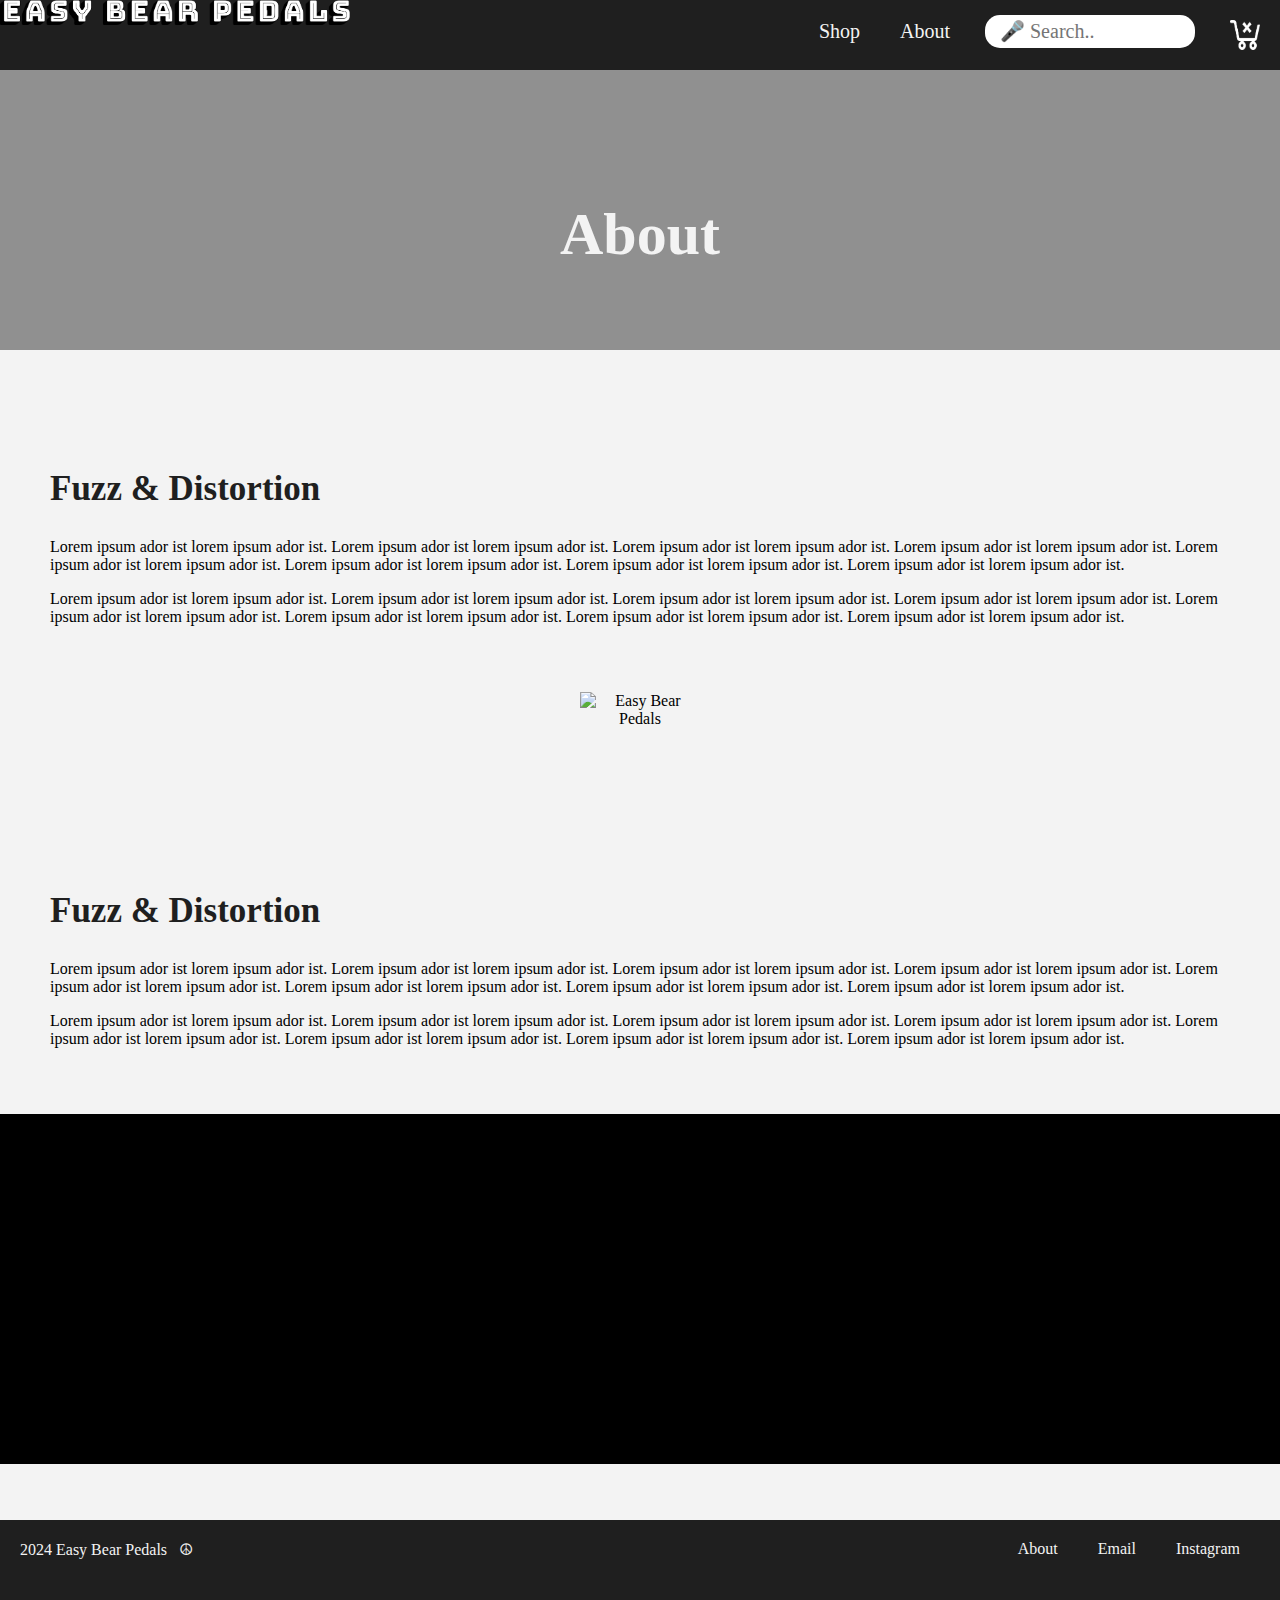
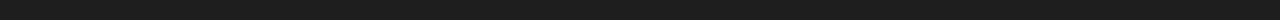
==== about.html @ 50ec9661 "Uploaded New Initial Files" ====
<!DOCTYPE html>
<html>
  <head>
    <meta charset="utf-8">
    <meta http-equiv="X-UA-Compatible" content="IE=edge">
    <title>About</title>
    <meta name="description" content="">
    <meta name="viewport" content="width=device-width, initial-scale=1">
    <link rel="stylesheet" href="/style.css">
  </head>
<nav>
  <img id="logo" src="/images/easy_bear_logo_text.png" alt="Easy Bear Pedals" style="width: 350px; height: auto;">
  <img id=cart src="/images/cart_icon.png">
  <input id="searchbar" type="text" placeholder="&nbsp; &#127908; Search..">
  <a href="/about.html">About</a>
  <a href="/shop.html">Shop</a>
</nav>


<body>
  <header>
    <h1>About</h1>    
  </header>

  <main>

    <div id="product-g">
      <div id="product-g-desc">
        <h2>Fuzz &amp; Distortion</h2>
        <p>Lorem ipsum ador ist lorem ipsum ador ist. Lorem ipsum ador ist lorem ipsum ador ist. Lorem ipsum ador ist lorem ipsum ador ist. Lorem ipsum ador ist lorem ipsum ador ist. Lorem ipsum ador ist lorem ipsum ador ist. Lorem ipsum ador ist lorem ipsum ador ist. Lorem ipsum ador ist lorem ipsum ador ist. Lorem ipsum ador ist lorem ipsum ador ist.</p>
        <p>Lorem ipsum ador ist lorem ipsum ador ist. Lorem ipsum ador ist lorem ipsum ador ist. Lorem ipsum ador ist lorem ipsum ador ist. Lorem ipsum ador ist lorem ipsum ador ist. Lorem ipsum ador ist lorem ipsum ador ist. Lorem ipsum ador ist lorem ipsum ador ist. Lorem ipsum ador ist lorem ipsum ador ist. Lorem ipsum ador ist lorem ipsum ador ist.</p>
      </div>
      <img id="logo" src="east_bear_logo.png" alt="Easy Bear Pedals" style="width: 120px; height: 120px;">

      <div id="product-g-desc">
        <h2>Fuzz &amp; Distortion</h2>
        <p>Lorem ipsum ador ist lorem ipsum ador ist. Lorem ipsum ador ist lorem ipsum ador ist. Lorem ipsum ador ist lorem ipsum ador ist. Lorem ipsum ador ist lorem ipsum ador ist. Lorem ipsum ador ist lorem ipsum ador ist. Lorem ipsum ador ist lorem ipsum ador ist. Lorem ipsum ador ist lorem ipsum ador ist. Lorem ipsum ador ist lorem ipsum ador ist.</p>
        <p>Lorem ipsum ador ist lorem ipsum ador ist. Lorem ipsum ador ist lorem ipsum ador ist. Lorem ipsum ador ist lorem ipsum ador ist. Lorem ipsum ador ist lorem ipsum ador ist. Lorem ipsum ador ist lorem ipsum ador ist. Lorem ipsum ador ist lorem ipsum ador ist. Lorem ipsum ador ist lorem ipsum ador ist. Lorem ipsum ador ist lorem ipsum ador ist.</p>
      </div>
      <div id="product-g-text-pic"></div>
    </div>
  </main>
</body>

<footer>
  <p>2024 Easy Bear Pedals &nbsp;&nbsp;&#9774;
    <a href="#">Instagram</a>&nbsp;&nbsp;&nbsp;&nbsp;
    <a href="#">Email</a>&nbsp;&nbsp;&nbsp;&nbsp;
    <a href="/about.html">About</a>&nbsp;&nbsp;&nbsp;&nbsp;
  </p>
</footer>


<style>
html {
  overscroll-behavior-y: none;
}

nav {
  width: 100%;
  height: auto;
  background: #1f1f1f;
  position: fixed;
  z-index: 2;
  top: 0px;
  left: 0px;
}

nav a, nav a:link, nav a:active, nav a:visited {
  color: #f3f3f3;
  font: normal 20px times;
  float: right;
  padding: 20px;
  text-decoration: none;
}

#searchbar {
  color: #1f1f1f;
  font: normal 20px times;
  float: right;
  width: 200px;
  padding: 5px;
  text-decoration: none;
  border: none;
  border-radius: 15px;
  margin: 15px;
}


nav #cart {
  width: 30px;
  height: 30px;
  float: right;
  padding: 20px;
}

body { 
  margin-top: 0px;
  margin-right: 0px;
  margin-bottom: 0px;
  margin-left: 0px;
  background-color: #f3f3f3;
}

header {
  width: auto;
  height: 350px;
  background: #909090;
  background-image: src="/images/Screen Shot 2024-08-08 at 9.41.41 PM.png";
  text-align: center;
}

header h1 {
  color: #f3f3f3;
  font: bold 60px times;
  position: relative;
  display: inline-block;
  margin-top: 200px;
}

main {
  text-align: center;
  padding-top: 40px;
  padding-bottom: 40px;
}

footer {
  width: auto;
  height: 100px;
  background: #1f1f1f;
  position: relative;
  bottom: 0px;
  left: 0px;
}

footer p, footer a:link, footer a:active, footer a:visited {
  color: #f3f3f3;
  font: normal 16px times;
  text-decoration: none;
  padding: 20px;

}

footer a:link, footer a:active, footer a:visited {
  float: right;
  padding-top: 0px;
}

h1 {
  color: #1f1f1f;
  font: normal 30px times;
  position: relative;
  display: inline-block;
}

h2 {
  color: #1f1f1f;
  font: bold 35px times;
  position: relative;
}

h3 {
  color: #1f1f1f;
  font: bold 35px times;
  position: relative;
}

#product-c {
  position: relative;
  width: auto;
  height: auto;
  min-height: 200px;
  background: #1aff00;
  text-align: center;
  display: flex;
  flex-wrap: wrap;
  justify-content: center;}

#product-c-img {
  width: 100%;
  max-width: 25%;
  height: auto;
  margin: none;
  min-height: 200px;
  background: #909090;
  display: block;
  display: inline-block;
  float: left;
  text-align: center;
}

#product-c-text {
  width: 100%;
  max-width: 25%;
  height: 200px;
  margin: none;
  background: #90909000;
  display: block;
  display: inline-block;
  float: left;
  text-align: center;
}

#product-c-text p {
  color: #1f1f1f;
  font: normal 18px helvetica;
}

#product-c-desc {
  width: auto;
  max-width: 50%;
  height: auto;
  margin: none;
  background: #90909000;
  display: block;
  float: left;
  text-align: left;
  padding: 50px;
}

#product-c-desc p {
  color: #1f1f1f;
  font: normal 18px helvetica;
}

#product-g {
  position: relative;
  width: 100%;
  height: auto;
  min-height: 200px;
  background: #1aff0000;
  text-align: center;
  display: flex;
  flex-wrap: wrap;
  justify-content: center;
}

#product-g-desc {
  width: 100%;
  max-width: 1200px;
  height: auto;
  margin: none;
  background: #90909000;
  display: block;
  float: left;
  text-align: left;
  padding: 50px;
}

#product-g-text {
  width: 100%;
  max-width: 300px;
  height: auto;
  margin: none;
  background: #ffffff;
  display: block;
  display: inline-block;
  float: left;
  text-align: center;
  padding: 20px;
  margin: 20px;
  border-radius: 10px;
}

#product-g-text-pic {
    background-image: src="/images/farm-pedals-the-screams-analog-octave-up_6_800x.jpg";
    background: #000000; 
    width: 100%;
    height: 350px;
    min-height: 200px;
    float: center;
}

@media (max-width: 768px) {
    #product-g-text {
        width: 100%;
        max-width: 85%;
        height: auto;
        margin: none;
         background: #ffffff;
         display: block;
         display: inline-block;
         float: left;
         text-align: center;
         padding: 20px;
         margin: 20px;
         border-radius: 10px;
    }
}

</style>
<script src="" async defer></script>

</html>
---- style.css ----
nav {
  width: 100%;
  height: 200px;
  background: #0055ff;
}

header {
  width: 100%;
  height: 600px;
  background: #909090;
}
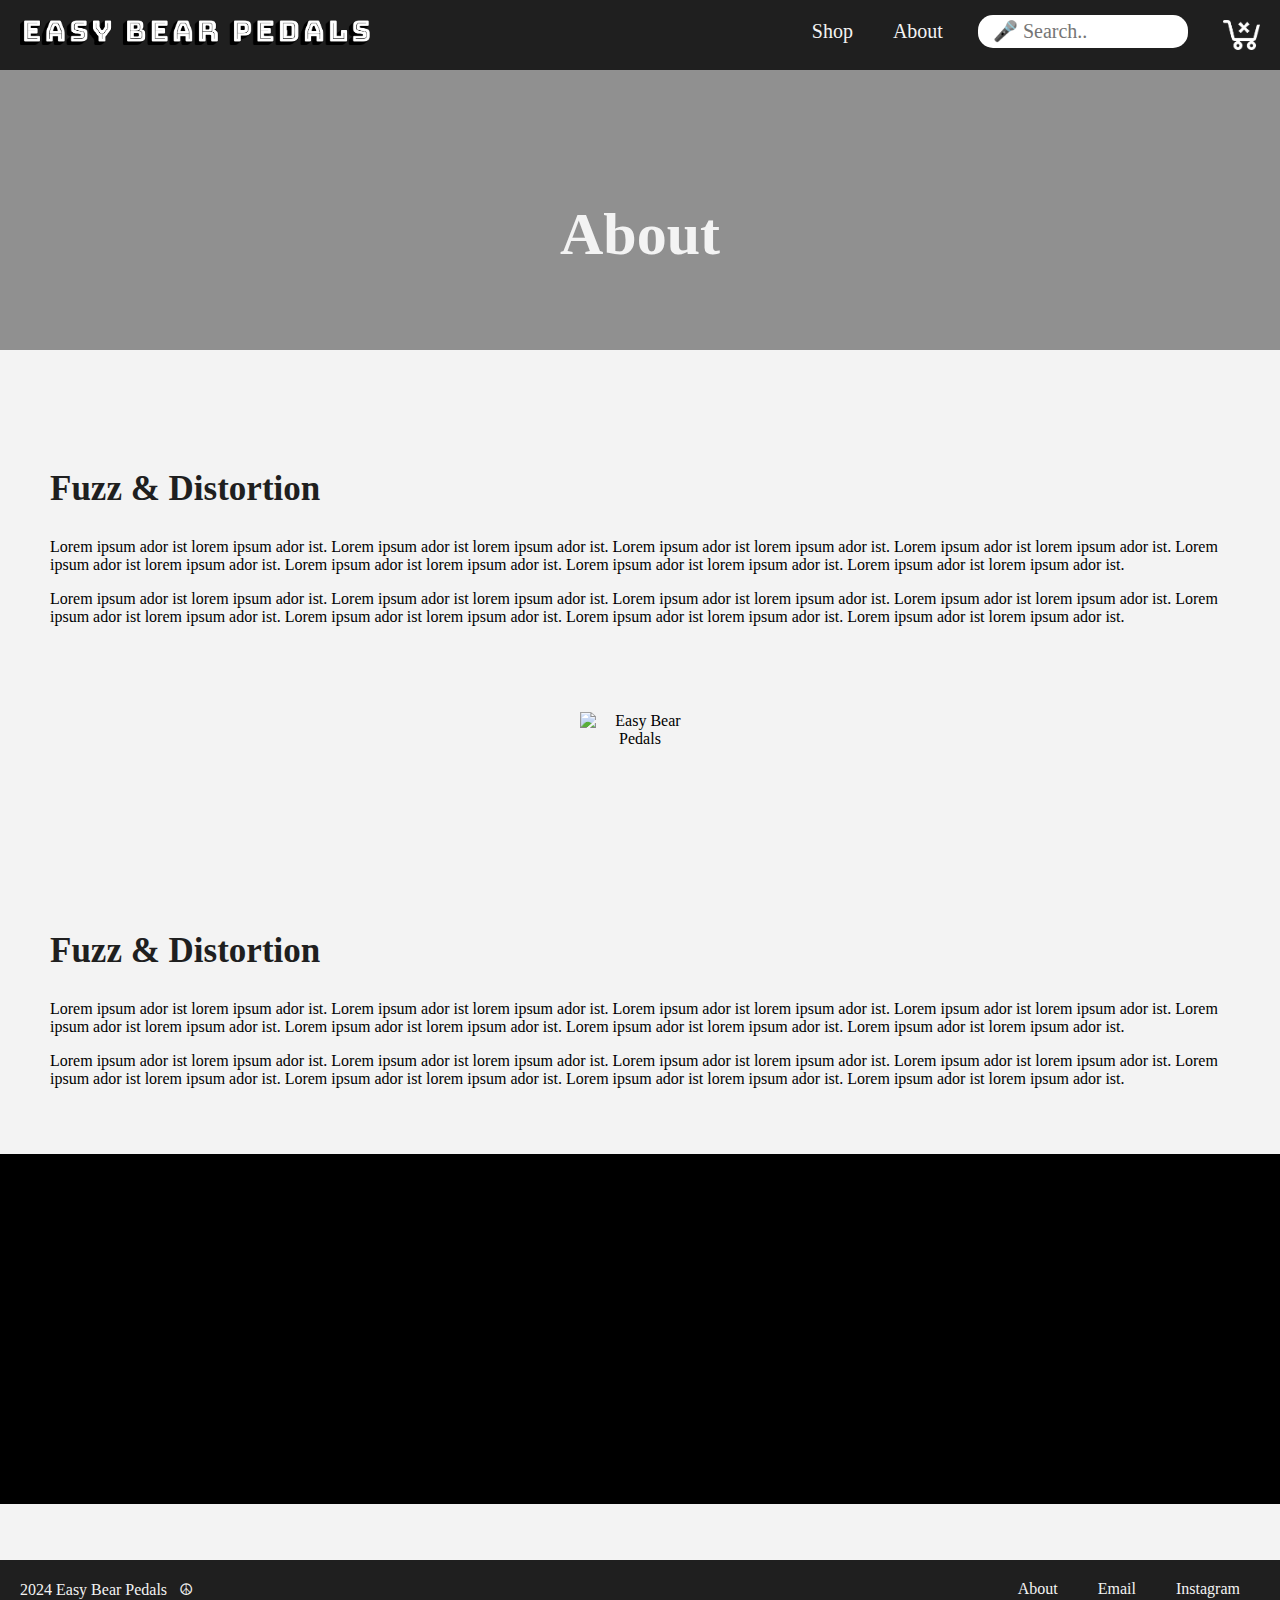
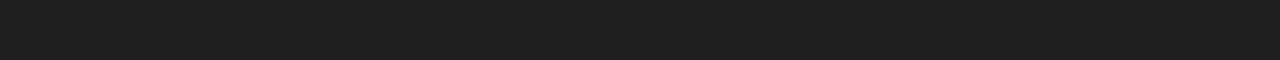
==== commit f40bce6c: "Update about.html" ====
--- a/about.html
+++ b/about.html
@@ -9,7 +9,7 @@
     <link rel="stylesheet" href="/style.css">
   </head>
 <nav>
-  <img id="logo" src="/images/easy_bear_logo_text.png" alt="Easy Bear Pedals" style="width: 350px; height: auto;">
+  <img id="logo" src="/images/easy_bear_logo_text.png" alt="Easy Bear Pedals">
   <img id=cart src="/images/cart_icon.png">
   <input id="searchbar" type="text" placeholder="&nbsp; &#127908; Search..">
   <a href="/about.html">About</a>
@@ -50,245 +50,6 @@
   </p>
 </footer>
 
-
-<style>
-html {
-  overscroll-behavior-y: none;
-}
-
-nav {
-  width: 100%;
-  height: auto;
-  background: #1f1f1f;
-  position: fixed;
-  z-index: 2;
-  top: 0px;
-  left: 0px;
-}
-
-nav a, nav a:link, nav a:active, nav a:visited {
-  color: #f3f3f3;
-  font: normal 20px times;
-  float: right;
-  padding: 20px;
-  text-decoration: none;
-}
-
-#searchbar {
-  color: #1f1f1f;
-  font: normal 20px times;
-  float: right;
-  width: 200px;
-  padding: 5px;
-  text-decoration: none;
-  border: none;
-  border-radius: 15px;
-  margin: 15px;
-}
-
-
-nav #cart {
-  width: 30px;
-  height: 30px;
-  float: right;
-  padding: 20px;
-}
-
-body { 
-  margin-top: 0px;
-  margin-right: 0px;
-  margin-bottom: 0px;
-  margin-left: 0px;
-  background-color: #f3f3f3;
-}
-
-header {
-  width: auto;
-  height: 350px;
-  background: #909090;
-  background-image: src="/images/Screen Shot 2024-08-08 at 9.41.41 PM.png";
-  text-align: center;
-}
-
-header h1 {
-  color: #f3f3f3;
-  font: bold 60px times;
-  position: relative;
-  display: inline-block;
-  margin-top: 200px;
-}
-
-main {
-  text-align: center;
-  padding-top: 40px;
-  padding-bottom: 40px;
-}
-
-footer {
-  width: auto;
-  height: 100px;
-  background: #1f1f1f;
-  position: relative;
-  bottom: 0px;
-  left: 0px;
-}
-
-footer p, footer a:link, footer a:active, footer a:visited {
-  color: #f3f3f3;
-  font: normal 16px times;
-  text-decoration: none;
-  padding: 20px;
-
-}
-
-footer a:link, footer a:active, footer a:visited {
-  float: right;
-  padding-top: 0px;
-}
-
-h1 {
-  color: #1f1f1f;
-  font: normal 30px times;
-  position: relative;
-  display: inline-block;
-}
-
-h2 {
-  color: #1f1f1f;
-  font: bold 35px times;
-  position: relative;
-}
-
-h3 {
-  color: #1f1f1f;
-  font: bold 35px times;
-  position: relative;
-}
-
-#product-c {
-  position: relative;
-  width: auto;
-  height: auto;
-  min-height: 200px;
-  background: #1aff00;
-  text-align: center;
-  display: flex;
-  flex-wrap: wrap;
-  justify-content: center;}
-
-#product-c-img {
-  width: 100%;
-  max-width: 25%;
-  height: auto;
-  margin: none;
-  min-height: 200px;
-  background: #909090;
-  display: block;
-  display: inline-block;
-  float: left;
-  text-align: center;
-}
-
-#product-c-text {
-  width: 100%;
-  max-width: 25%;
-  height: 200px;
-  margin: none;
-  background: #90909000;
-  display: block;
-  display: inline-block;
-  float: left;
-  text-align: center;
-}
-
-#product-c-text p {
-  color: #1f1f1f;
-  font: normal 18px helvetica;
-}
-
-#product-c-desc {
-  width: auto;
-  max-width: 50%;
-  height: auto;
-  margin: none;
-  background: #90909000;
-  display: block;
-  float: left;
-  text-align: left;
-  padding: 50px;
-}
-
-#product-c-desc p {
-  color: #1f1f1f;
-  font: normal 18px helvetica;
-}
-
-#product-g {
-  position: relative;
-  width: 100%;
-  height: auto;
-  min-height: 200px;
-  background: #1aff0000;
-  text-align: center;
-  display: flex;
-  flex-wrap: wrap;
-  justify-content: center;
-}
-
-#product-g-desc {
-  width: 100%;
-  max-width: 1200px;
-  height: auto;
-  margin: none;
-  background: #90909000;
-  display: block;
-  float: left;
-  text-align: left;
-  padding: 50px;
-}
-
-#product-g-text {
-  width: 100%;
-  max-width: 300px;
-  height: auto;
-  margin: none;
-  background: #ffffff;
-  display: block;
-  display: inline-block;
-  float: left;
-  text-align: center;
-  padding: 20px;
-  margin: 20px;
-  border-radius: 10px;
-}
-
-#product-g-text-pic {
-    background-image: src="/images/farm-pedals-the-screams-analog-octave-up_6_800x.jpg";
-    background: #000000; 
-    width: 100%;
-    height: 350px;
-    min-height: 200px;
-    float: center;
-}
-
-@media (max-width: 768px) {
-    #product-g-text {
-        width: 100%;
-        max-width: 85%;
-        height: auto;
-        margin: none;
-         background: #ffffff;
-         display: block;
-         display: inline-block;
-         float: left;
-         text-align: center;
-         padding: 20px;
-         margin: 20px;
-         border-radius: 10px;
-    }
-}
-
-</style>
 <script src="" async defer></script>
 
-</html>+</html>
--- a/style.css
+++ b/style.css
@@ -1,11 +1,283 @@
+html {
+  overscroll-behavior-y: none;
+}
+
 nav {
   width: 100%;
+  height: auto;
+  background: #1f1f1f;
+  position: fixed;
+  z-index: 2;
+  top: 0px;
+  left: 0px;
+}
+
+nav a, nav a:link, nav a:active, nav a:visited {
+  color: #f3f3f3;
+  font: normal 20px times;
+  float: right;
+  padding: 20px;
+  text-decoration: none;
+}
+
+#logo {
+  width: 350px;
+  height: auto;
+  padding: 20px;
+}
+
+#searchbar {
+  color: #1f1f1f;
+  font: normal 20px times;
+  float: right;
+  width: 200px;
+  padding: 5px;
+  text-decoration: none;
+  border: none;
+  border-radius: 15px;
+  margin: 15px;
+}
+
+
+nav #cart {
+  width: auto;
+  height: 30px;
+  float: right;
+  padding: 20px;
+}
+
+body { 
+  margin-top: 0px;
+  margin-right: 0px;
+  margin-bottom: 0px;
+  margin-left: 0px;
+  background-color: #f3f3f3;
+}
+
+header {
+  width: auto;
+  height: 350px;
+  background: #909090;
+  background-image: src="/images/Screen Shot 2024-08-08 at 9.41.41 PM.png";
+  text-align: center;
+}
+
+header h1 {
+  color: #f3f3f3;
+  font: bold 60px times;
+  position: relative;
+  display: inline-block;
+  margin-top: 200px;
+}
+
+main {
+  text-align: center;
+  padding-top: 40px;
+  padding-bottom: 40px;
+}
+
+footer {
+  width: auto;
+  height: 100px;
+  background: #1f1f1f;
+  position: relative;
+  bottom: 0px;
+  left: 0px;
+}
+
+footer p, footer a:link, footer a:active, footer a:visited {
+  color: #f3f3f3;
+  font: normal 16px times;
+  text-decoration: none;
+  padding: 20px;
+
+}
+
+footer a:link, footer a:active, footer a:visited {
+  float: right;
+  padding-top: 0px;
+}
+
+h1 {
+  color: #1f1f1f;
+  font: normal 30px times;
+  position: relative;
+  display: inline-block;
+}
+
+h2 {
+  color: #1f1f1f;
+  font: bold 35px times;
+  position: relative;
+}
+
+h3 {
+  color: #1f1f1f;
+  font: bold 35px times;
+  position: relative;
+}
+
+#product-c {
+  position: relative;
+  width: auto;
+  height: auto;
+  min-height: 200px;
+  text-align: center;
+  display: flex;
+  flex-wrap: wrap;
+  justify-content: center;}
+
+#product-c-img {
+  width: 100%;
+  max-width: 25%;
+  height: auto;
+  margin: none;
+  min-height: 200px;
+  background: #909090;
+  display: block;
+  display: inline-block;
+  float: left;
+  text-align: center;
+}
+
+#product-c-text {
+  width: 100%;
+  max-width: 25%;
   height: 200px;
-  background: #0055ff;
-}
-
-header {
-  width: 100%;
-  height: 600px;
-  background: #909090;
-}+  margin: none;
+  background: #90909000;
+  display: block;
+  display: inline-block;
+  float: left;
+  text-align: center;
+}
+
+#product-c-text p {
+  color: #1f1f1f;
+  font: normal 18px helvetica;
+}
+
+#product-c-desc {
+  width: auto;
+  max-width: 50%;
+  height: auto;
+  margin: none;
+  background: #90909000;
+  display: block;
+  float: left;
+  text-align: left;
+  padding: 50px;
+}
+
+#product-c-desc p {
+  color: #1f1f1f;
+  font: normal 18px helvetica;
+}
+
+#product-g {
+  position: relative;
+  width: 100%;
+  height: auto;
+  min-height: 200px;
+  text-align: center;
+  display: flex;
+  flex-wrap: wrap;
+  justify-content: center;
+}
+
+#product-g-desc {
+  width: 100%;
+  max-width: 1200px;
+  height: auto;
+  margin: none;
+  background: #90909000;
+  display: block;
+  float: left;
+  text-align: left;
+  padding: 50px;
+}
+
+#product-g-text {
+  width: 100%;
+  max-width: 300px;
+  height: auto;
+  margin: none;
+  background: #ffffff;
+  display: block;
+  display: inline-block;
+  float: left;
+  text-align: center;
+  padding: 20px;
+  margin: 20px;
+  border-radius: 10px;
+}
+
+#product-g-frame {
+  width: 100%;
+  max-width: 300px;
+  height: auto;
+  margin: none;
+  background: #ffffff00;
+  display: block;
+  display: inline-block;
+  float: left;
+  text-align: left;
+  padding: 40px;
+  margin: 0px;
+  border-radius: 10px;
+}
+
+#product-g-frame .button {
+    width: 100%;
+    background: #ffde67;
+    text-align: center;
+    padding: 20px;
+    border-radius: 10px;
+    font: bold 25px times;
+    transition-duration: .4s;
+}
+#product-g-frame .button:active {
+    width: 100%;
+    background: #ffde67;
+    text-align: center;
+    padding: 20px;
+    border-radius: 10px;
+    font: bold 25px times;
+    transition-duration: .4s;
+}
+#product-g-frame .button:hover {
+    width: 100%;
+    background: #ffd747;
+    text-align: center;
+    padding: 20px;
+    border-radius: 10px;
+    font: bold 25px times;
+    transition-duration: .4s;
+}
+
+
+#product-g-text-pic {
+    background-image: src="/images/farm-pedals-the-screams-analog-octave-up_6_800x.jpg";
+    background: #000000; 
+    width: 100%;
+    height: 350px;
+    min-height: 200px;
+    float: center;
+}
+
+@media (max-width: 768px) {
+    #product-g-text {
+        width: 100%;
+        max-width: 85%;
+        height: auto;
+        margin: none;
+         background: #ffffff;
+         display: block;
+         display: inline-block;
+         float: left;
+         text-align: center;
+         padding: 20px;
+         margin: 20px;
+         border-radius: 10px;
+    }
+}
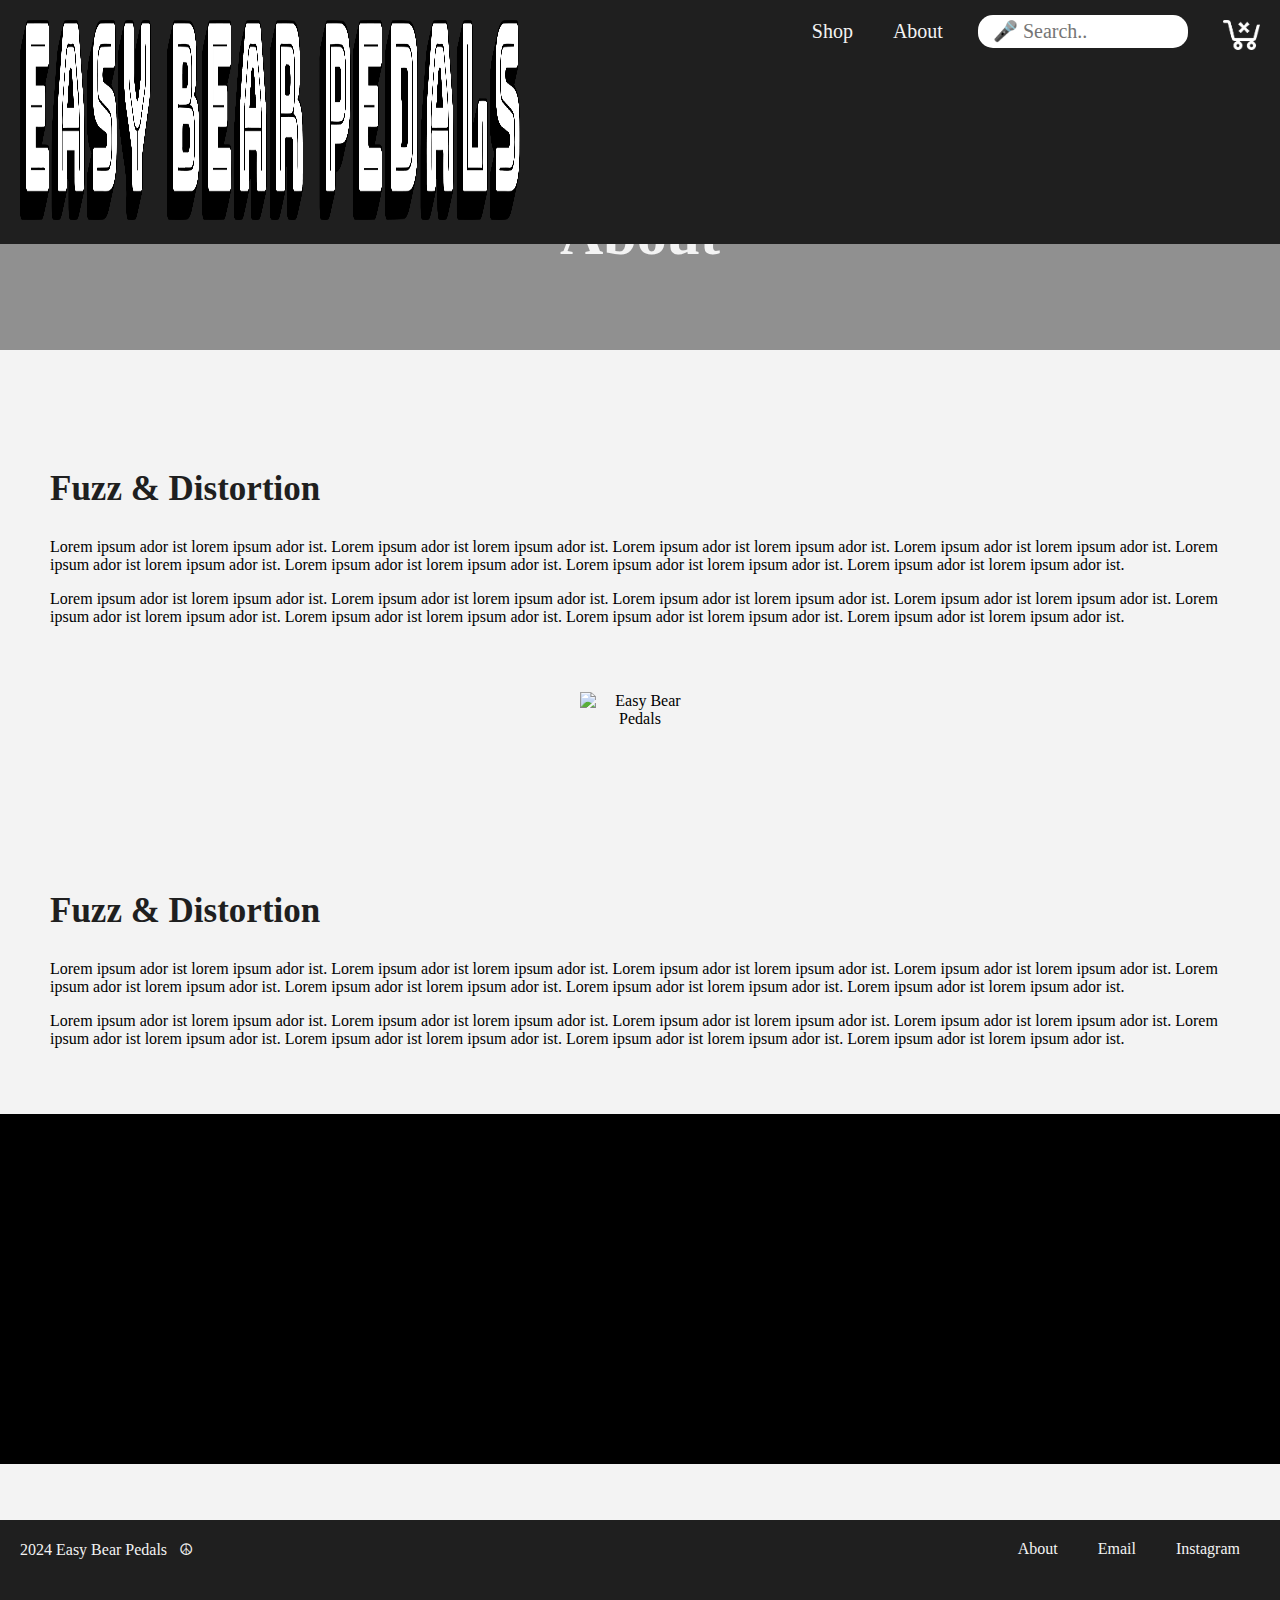
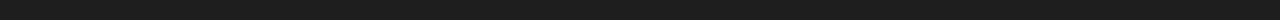
==== commit f7c6a2fb: "Update about.html" ====
--- a/about.html
+++ b/about.html
@@ -9,7 +9,7 @@
     <link rel="stylesheet" href="/style.css">
   </head>
 <nav>
-  <img id="logo" src="/images/easy_bear_logo_text.png" alt="Easy Bear Pedals">
+  <img id="textlogo" src="/images/easy_bear_logo_text.png" alt="Easy Bear Pedals">
   <img id=cart src="/images/cart_icon.png">
   <input id="searchbar" type="text" placeholder="&nbsp; &#127908; Search..">
   <a href="/about.html">About</a>
--- a/style.css
+++ b/style.css
@@ -20,9 +20,9 @@
   text-decoration: none;
 }
 
-#logo {
-  width: 350px;
-  height: auto;
+#textlogo {
+  width: 500px;
+  height: 200px;
   padding: 20px;
 }
 
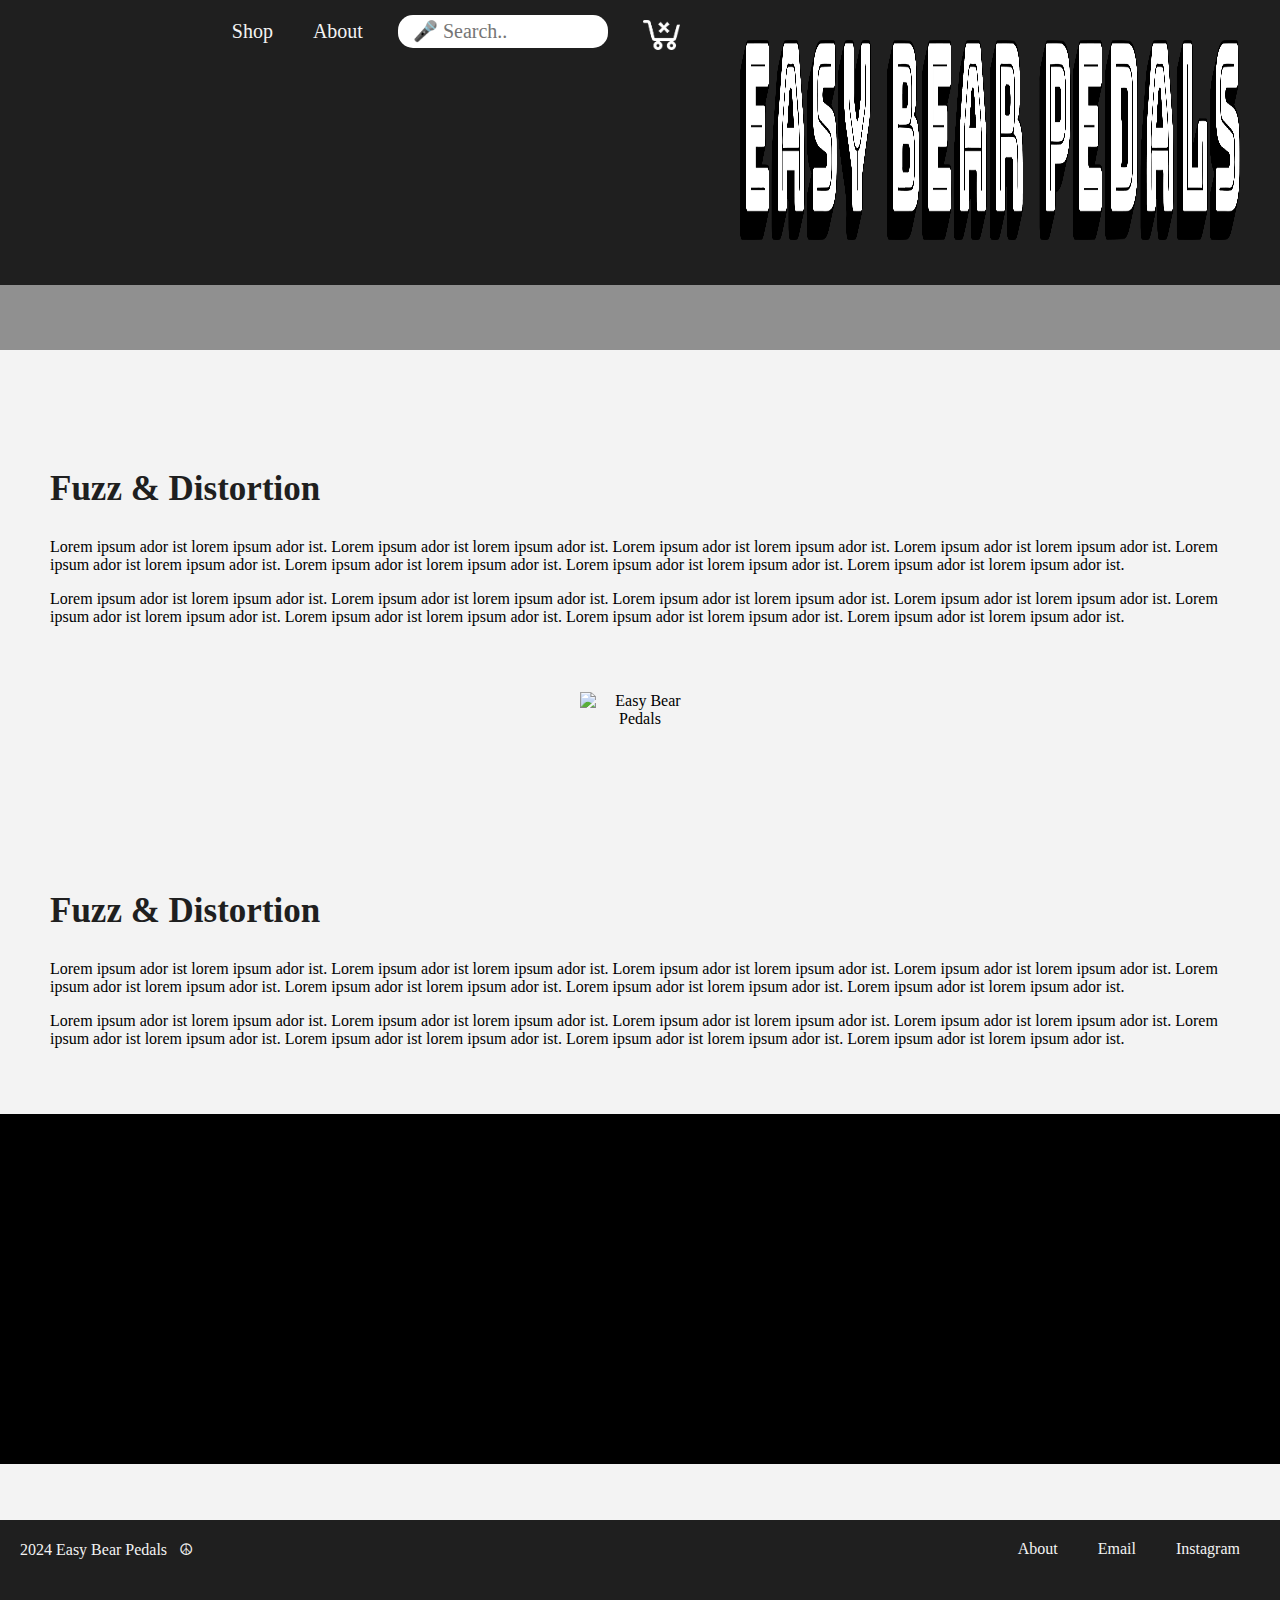
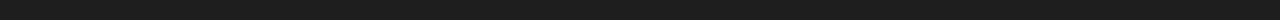
==== commit 95069629: "Update about.html" ====
--- a/about.html
+++ b/about.html
@@ -9,7 +9,7 @@
     <link rel="stylesheet" href="/style.css">
   </head>
 <nav>
-  <img id="textlogo" src="/images/easy_bear_logo_text.png" alt="Easy Bear Pedals">
+  <a href="/index.html"><img id="textlogo" src="/images/easy_bear_logo_text.png" alt="Easy Bear Pedals"></a>
   <img id=cart src="/images/cart_icon.png">
   <input id="searchbar" type="text" placeholder="&nbsp; &#127908; Search..">
   <a href="/about.html">About</a>
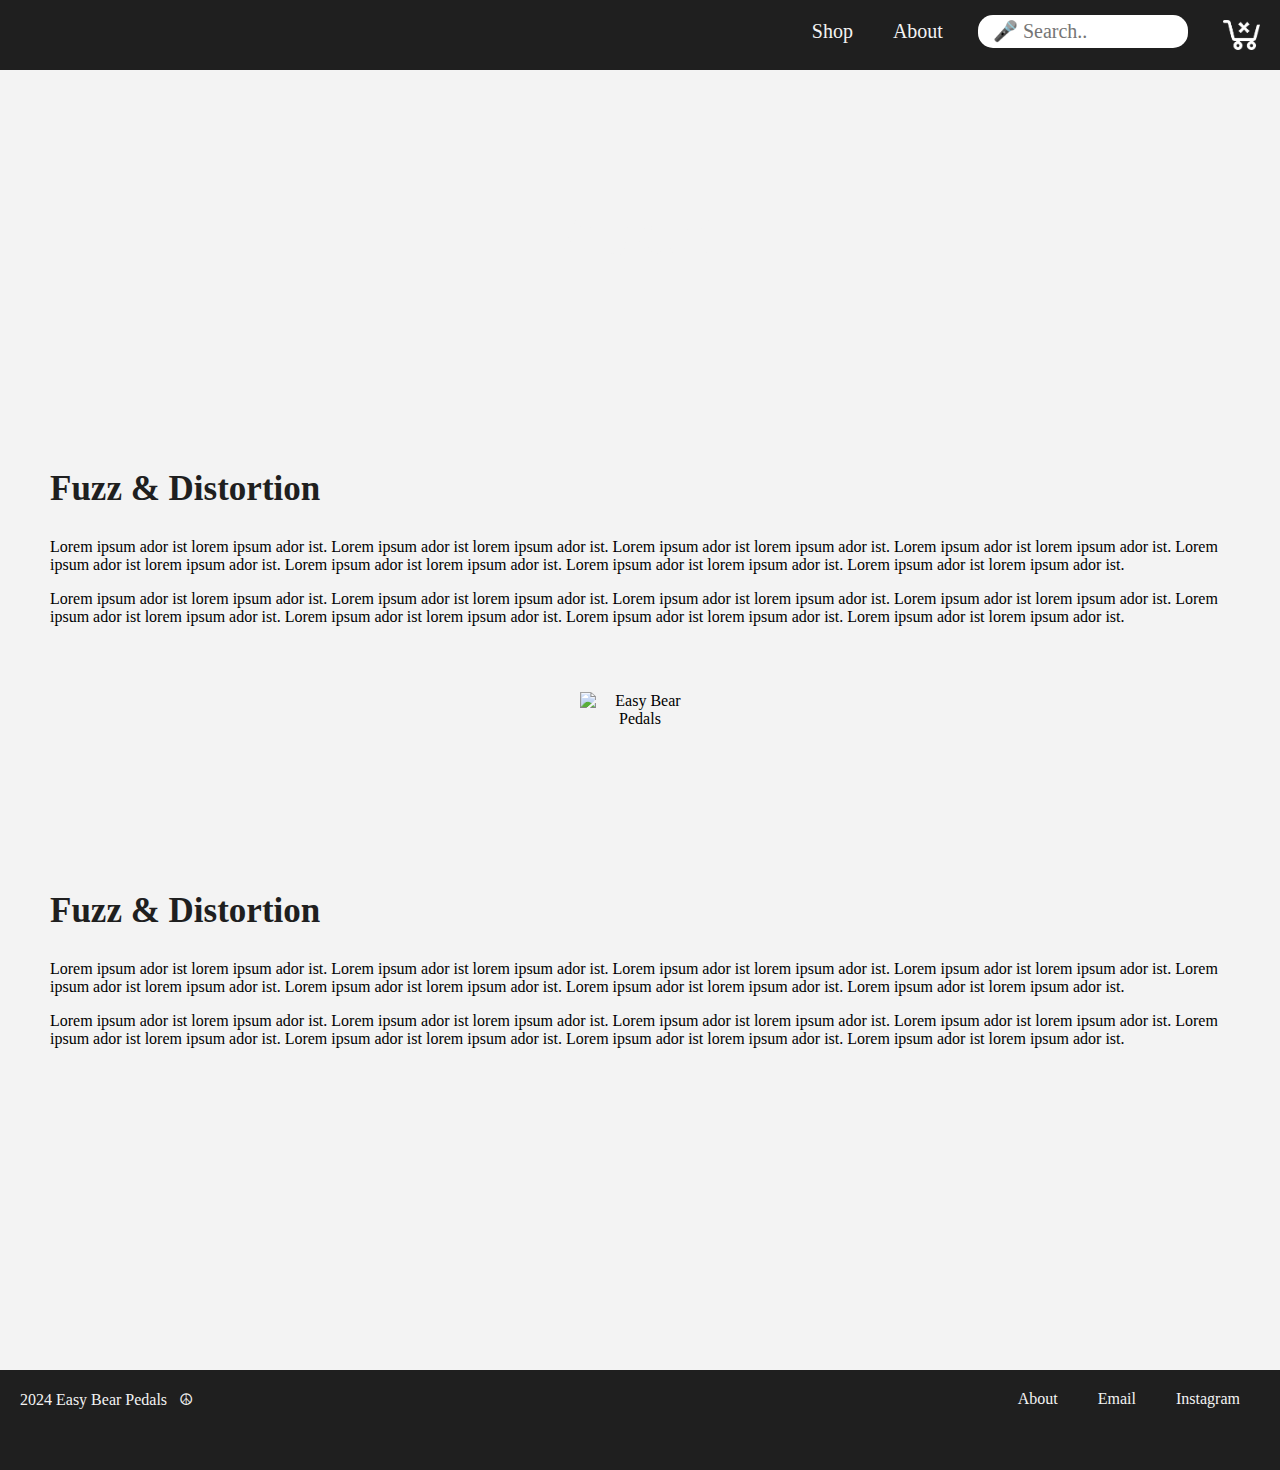
==== commit 25610f30: "Update about.html" ====
--- a/about.html
+++ b/about.html
@@ -9,11 +9,12 @@
     <link rel="stylesheet" href="/style.css">
   </head>
 <nav>
-  <a href="/index.html"><img id="textlogo" src="/images/easy_bear_logo_text.png" alt="Easy Bear Pedals"></a>
-  <img id=cart src="/images/cart_icon.png">
-  <input id="searchbar" type="text" placeholder="&nbsp; &#127908; Search..">
-  <a href="/about.html">About</a>
-  <a href="/shop.html">Shop</a>
+  <div class="menu">
+    <img id=cart src="/images/cart_icon.png"/>
+    <input id="searchbar" type="text" placeholder="&nbsp; &#127908; Search.."/>
+    <a href="/about.html">About</a>
+    <a href="/shop.html">Shop</a>
+  </div>
 </nav>
 
 
--- a/style.css
+++ b/style.css
@@ -12,7 +12,7 @@
   left: 0px;
 }
 
-nav a, nav a:link, nav a:active, nav a:visited {
+nav .menu a, nav .menu a:link, nav .menu a:active, nav .menu a:visited {
   color: #f3f3f3;
   font: normal 20px times;
   float: right;
@@ -22,8 +22,8 @@
 
 #textlogo {
   width: 500px;
-  height: 200px;
-  padding: 20px;
+  height: auto;
+  float: left;
 }
 
 #searchbar {
@@ -57,8 +57,8 @@
 header {
   width: auto;
   height: 350px;
-  background: #909090;
-  background-image: src="/images/Screen Shot 2024-08-08 at 9.41.41 PM.png";
+  background-image: src="./images//images/waves.png";
+  background-position: center;
   text-align: center;
 }
 
@@ -257,10 +257,8 @@
 
 
 #product-g-text-pic {
-    background-image: src="/images/farm-pedals-the-screams-analog-octave-up_6_800x.jpg";
-    background: #000000; 
-    width: 100%;
-    height: 350px;
+    width: 100%;
+    height: auto;
     min-height: 200px;
     float: center;
 }
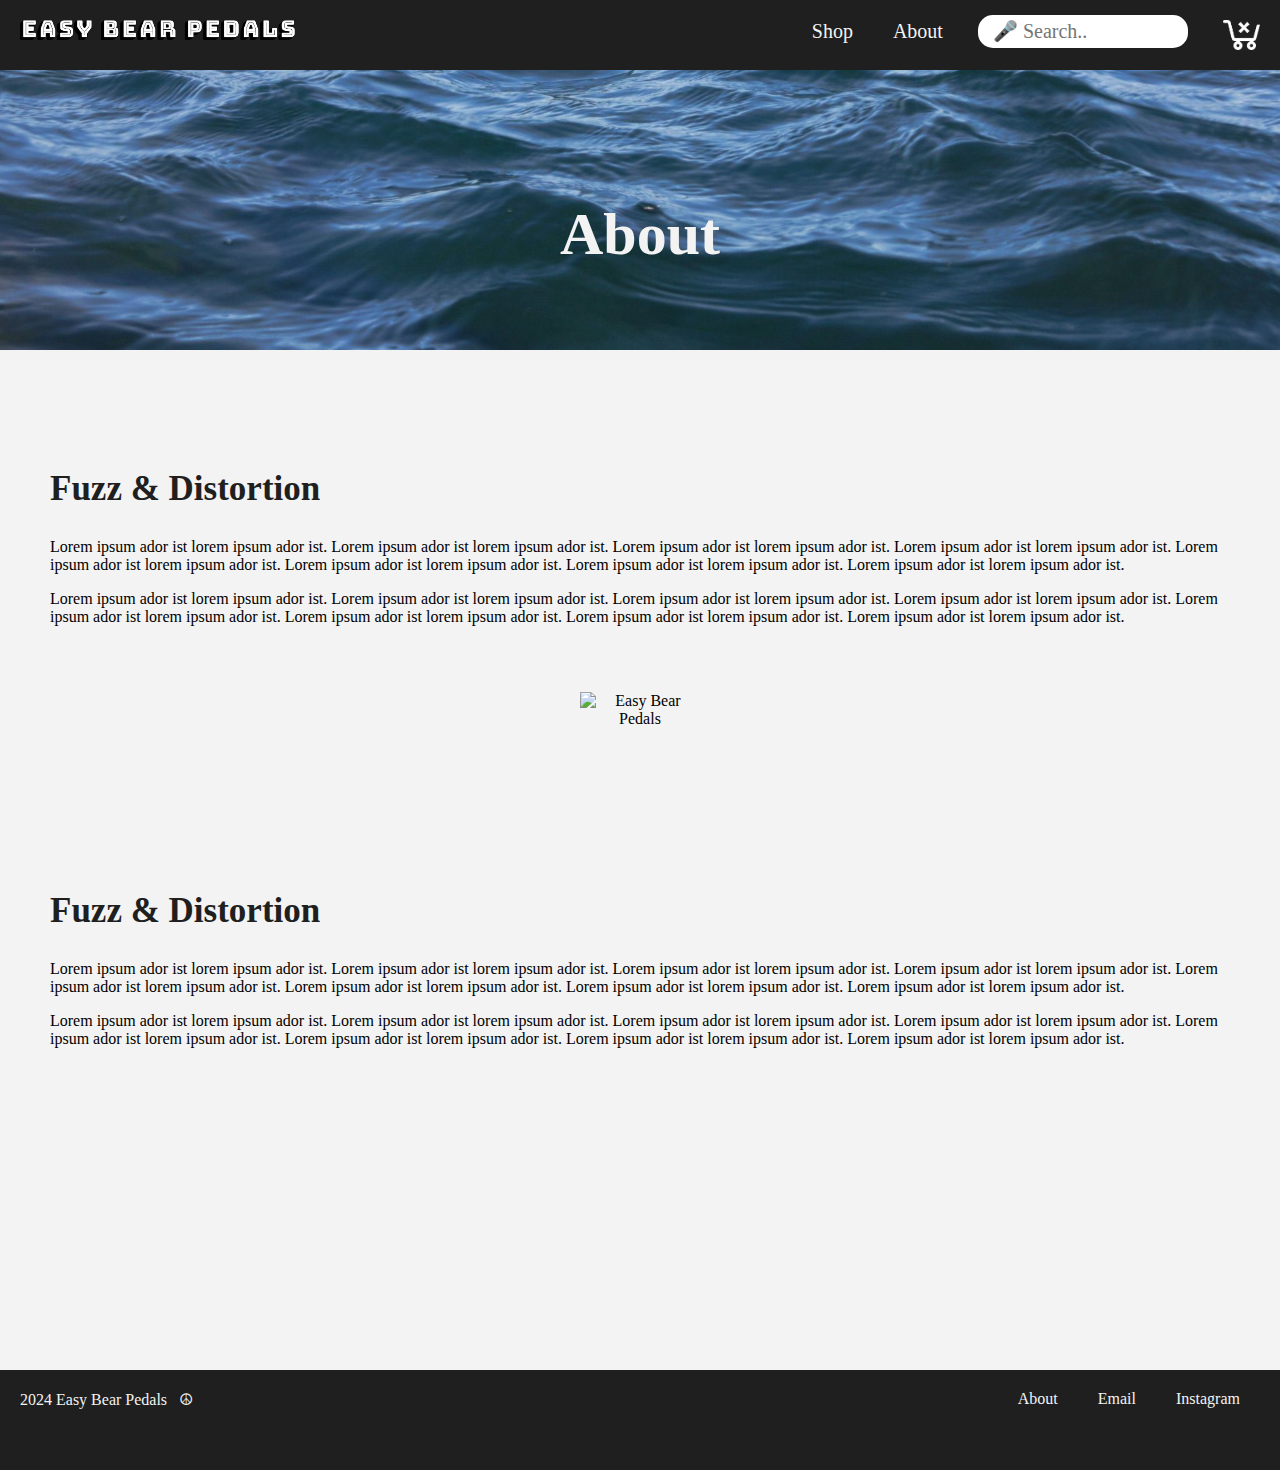
==== commit 44a97e43: "Update about.html" ====
--- a/about.html
+++ b/about.html
@@ -9,6 +9,7 @@
     <link rel="stylesheet" href="/style.css">
   </head>
 <nav>
+  <a href="/index.html"><img id="textlogo" src="/images/easy_bear_logo_text.png" alt="Easy Bear Pedals"/></a>
   <div class="menu">
     <img id=cart src="/images/cart_icon.png"/>
     <input id="searchbar" type="text" placeholder="&nbsp; &#127908; Search.."/>
--- a/style.css
+++ b/style.css
@@ -21,8 +21,9 @@
 }
 
 #textlogo {
-  width: 500px;
-  height: auto;
+  width: auto;
+  height: 20px;
+  padding: 20px;
   float: left;
 }
 
@@ -57,8 +58,7 @@
 header {
   width: auto;
   height: 350px;
-  background-image: src="./images//images/waves.png";
-  background-position: center;
+  background: #ffffff url("https://fergusw4.github.io/images/waves.png") no-repeat bottom;
   text-align: center;
 }
 
@@ -253,6 +253,41 @@
     border-radius: 10px;
     font: bold 25px times;
     transition-duration: .4s;
+}
+
+#product-c-text .button {
+    width: 100%;
+    color: #1f1f1f;
+    background: #ffde67;
+    text-align: center;
+    padding: 20px;
+    border-radius: 10px;
+    font: bold 25px times;
+    transition-duration: .4s;
+    text-decoration: none;
+    margin: 20px;
+}
+#product-c-text .button:active {
+    width: 100%;
+    color: #1f1f1f;
+    background: #ffde67;
+    text-align: center;
+    padding: 20px;
+    border-radius: 10px;
+    font: bold 25px times;
+    transition-duration: .4s;
+    text-decoration: none;
+}
+#product-c-text .button:hover {
+    width: 100%;
+    color: #1f1f1f;
+    background: #ffd747;
+    text-align: center;
+    padding: 20px;
+    border-radius: 10px;
+    font: bold 25px times;
+    transition-duration: .4s;
+    text-decoration: none;
 }
 
 
